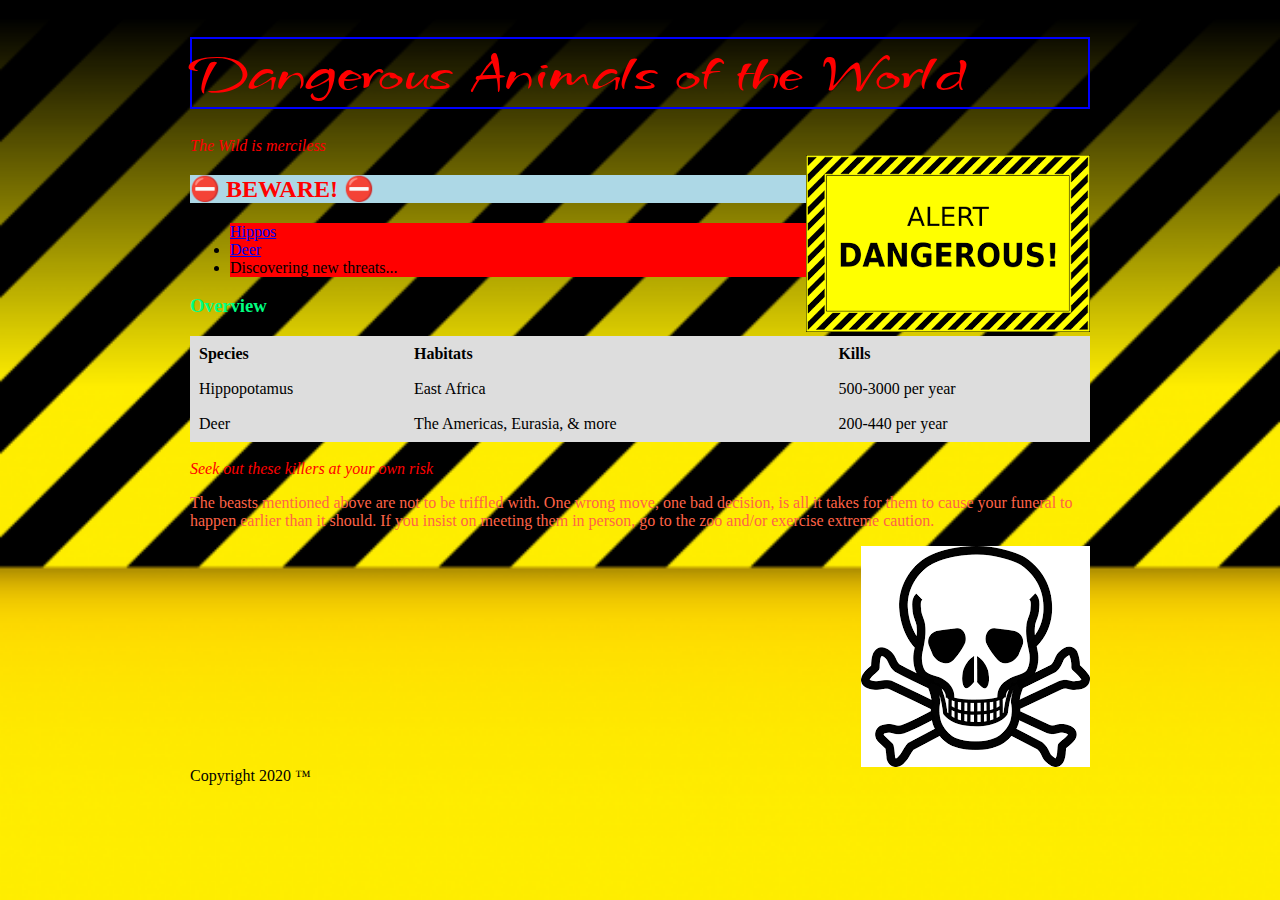
==== index.html @ eca8d6ef "setup & hippo update" ====
<!-- Jason Galvez's HTML 3 -->
<!doctype html>
<html lang="en-US">
<head>
  <meta charset="utf-8">
  <meta name="viewport" content="width=device-width, initial-scale=1.0">
  <title>Dangerous Animals</title>
  <style>

  #killerList {background-color: lightblue; color: red;}

  .killer {background-color: red; color: black;}

  </style>
  <link href="main.css" type="text/css" rel="stylesheet">
  <link rel="preconnect" href="https://fonts.googleapis.com">
  <link rel="preconnect" href="https://fonts.gstatic.com" crossorigin>
  <link
  href="https://fonts.googleapis.com/css2?family=Grechen+Fuemen&display=swap"
  rel="stylesheet">
</head>
 <body>
   <div id="box">
     <header>
       <h1 title="There are many" style="border: 2px solid blue">
         Dangerous Animals of the World
       </h1>
     </header>

     <i> The Wild is merciless </i> <br>

     <img src="images/danger_sign.png" alt="Alert: DANGEROUS!">

     <h2 title="A list of killing machines" id="killerList">
      &#9940; <b> BEWARE! </b> &#9940;
     </h2>

     <nav>
       <ul>
         <li class="killer">
           <a href="hippos.html" title="Aquatic Tanks"> Hippos </a>
         </li>
         <li class="killer">
           <a href="deer.html" title="Accidental Assasins"> Deer </a>
         </li>
         <li class="killer" id="unkown"></li>
       </ul>
     </nav>

     <h3 title="A table with some info" style="color: hsl(150, 100%, 50%);">
       Overview
     </h3>

     <section>
       <table>
         <tr>
           <th>Species</th>
           <th>Habitats</th>
           <th>Kills</th>
         </tr>
         <tr>
           <td>Hippopotamus</td>
           <td>East Africa</td>
           <td>500-3000 per year</td>
         </tr>
         <tr>
           <td>Deer</td>
           <td>The Americas, Eurasia, & more</td>
           <td>200-440 per year</td>
         </tr>
       </table>
     </section>

     <br> <em> Seek out these killers at your own risk </em>

     <article>
       <p>
         The beasts mentioned above are not to be triffled with. One wrong
         move, one bad decision, is all it takes for them to cause your funeral
         to happen earlier than it should. If you insist on meeting them in
         person, go to the zoo and/or exercise extreme caution.
       </p>
     </article>

     <aside>
       <img src="images/death_possible.png" alt="They can kill you">
     </aside>

     <footer> Copyright 2020 &#8482; </footer>
   </div>
 </body>

 <script>
   document.getElementById("unkown").innerHTML = "Discovering new threats...";
 </script>
</html>
---- main.css ----
@charset "UTF-8";

{box-sizing: border-box;}

.flex-container {
  display: flex;
  flex-flow: row wrap;
  justify-content: space-between;
}

@media screen (max-width: 800px) {
  .flex-container {
    flex-flow: column wrap;
    justify-content: space-between;
  }
}

#Titlecard {
  color: hsl(9, 100%, 64%);
  justify-content: center;
}

body {
  background: url("images/warning_background.png");
  background-repeat: no-repeat;
  background-size: cover;
}

#box {
  width:900px;
  margin: 0 auto;
}

img {
  float: right;
}

header {
  width:100%;
  height:100px;
}

header h1 {
  font-size:55px;
  font-family: 'Grechen Fuemen', cursive;
  font-weight: 400;
  font-style: normal;
  color: red;
}

i {color: red;}

p {color: hsl(9, 100%, 64%);}

table {
  border-collapse: collapse;
  width: 100%;
}

th, td, tr {
  border:1px solid #dddddd;
  text-align: left;
  padding: 8px;
  background-color: #dddddd;
}

em {color: red;}

footer {
  clear: right;
}
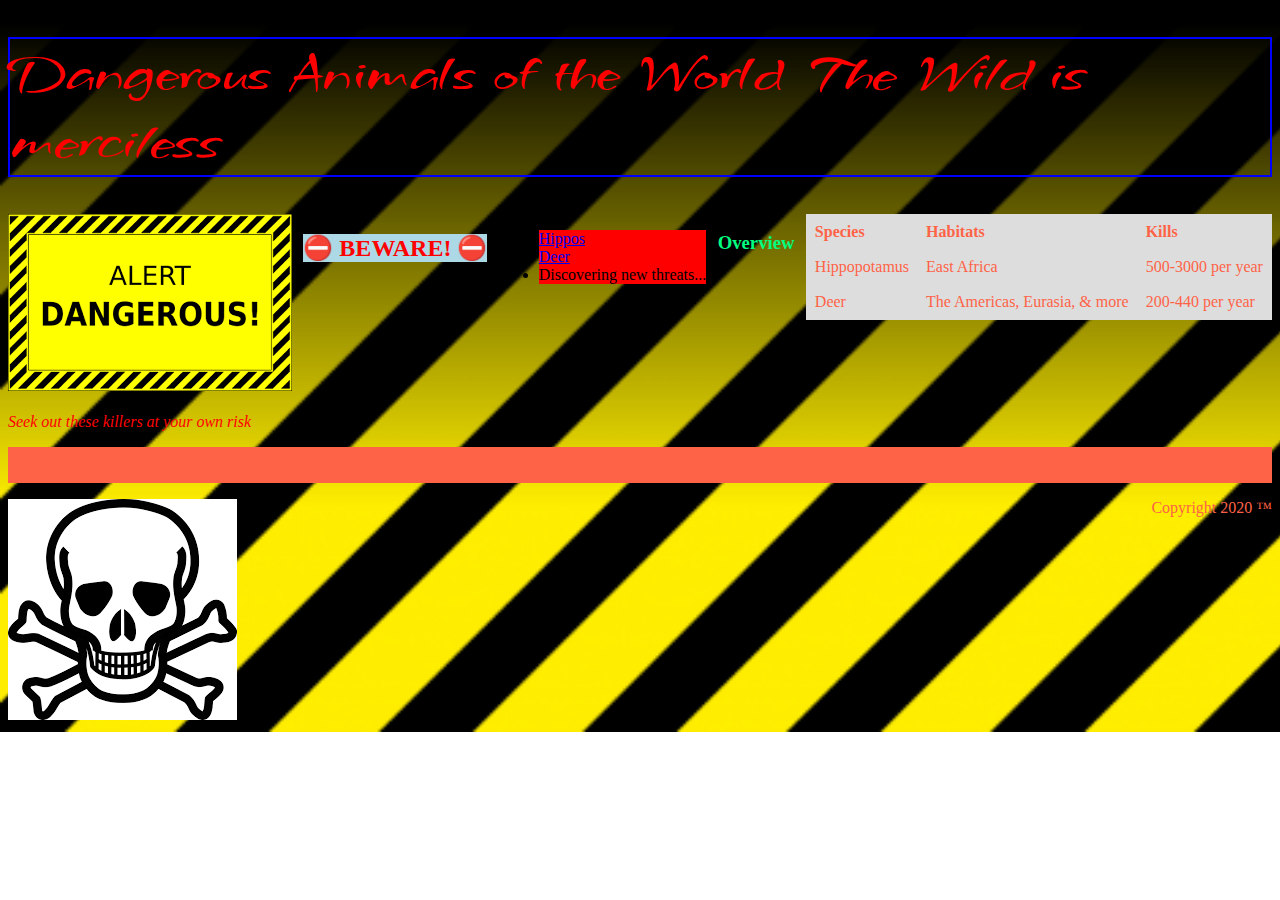
==== commit c8ce64b5: "index restructure" ====
--- a/index.html
+++ b/index.html
@@ -20,73 +20,72 @@
   rel="stylesheet">
 </head>
  <body>
-   <div id="box">
-     <header>
-       <h1 title="There are many" style="border: 2px solid blue">
+   <div id="Titlecard">
+     <div>
+       <h1 title="There are many">
          Dangerous Animals of the World
+         <i> The Wild is merciless </i> <br>
        </h1>
-     </header>
-
-     <i> The Wild is merciless </i> <br>
-
-     <img src="images/danger_sign.png" alt="Alert: DANGEROUS!">
-
-     <h2 title="A list of killing machines" id="killerList">
-      &#9940; <b> BEWARE! </b> &#9940;
-     </h2>
-
-     <nav>
-       <ul>
-         <li class="killer">
-           <a href="hippos.html" title="Aquatic Tanks"> Hippos </a>
-         </li>
-         <li class="killer">
-           <a href="deer.html" title="Accidental Assasins"> Deer </a>
-         </li>
-         <li class="killer" id="unkown"></li>
-       </ul>
-     </nav>
-
-     <h3 title="A table with some info" style="color: hsl(150, 100%, 50%);">
-       Overview
-     </h3>
-
-     <section>
-       <table>
-         <tr>
-           <th>Species</th>
-           <th>Habitats</th>
-           <th>Kills</th>
-         </tr>
-         <tr>
-           <td>Hippopotamus</td>
-           <td>East Africa</td>
-           <td>500-3000 per year</td>
-         </tr>
-         <tr>
-           <td>Deer</td>
-           <td>The Americas, Eurasia, & more</td>
-           <td>200-440 per year</td>
-         </tr>
-       </table>
-     </section>
-
-     <br> <em> Seek out these killers at your own risk </em>
-
-     <article>
-       <p>
-         The beasts mentioned above are not to be triffled with. One wrong
-         move, one bad decision, is all it takes for them to cause your funeral
-         to happen earlier than it should. If you insist on meeting them in
-         person, go to the zoo and/or exercise extreme caution.
-       </p>
-     </article>
-
-     <aside>
-       <img src="images/death_possible.png" alt="They can kill you">
-     </aside>
-
-     <footer> Copyright 2020 &#8482; </footer>
+     </div>
+     <div class="flex-container">
+       <div>
+         <img src="images/danger_sign.png" alt="Alert: DANGEROUS!">
+       </div>
+       <div>
+         <h2 title="A list of killing machines" id="killerList">
+          &#9940; <b> BEWARE! </b> &#9940;
+         </h2>
+       </div>
+       <div>
+         <ul>
+           <li class="killer">
+             <a href="hippos.html" title="Aquatic Tanks"> Hippos </a>
+           </li>
+           <li class="killer">
+             <a href="deer.html" title="Accidental Assasins"> Deer </a>
+           </li>
+           <li class="killer" id="unkown"></li>
+         </ul>
+       </div>
+       <div>
+         <h3 title="A table with some info"
+         style="color: hsl(150, 100%, 50%);">
+           Overview
+         </h3>
+       </div>
+       <div>
+         <table>
+           <tr>
+             <th>Species</th>
+             <th>Habitats</th>
+             <th>Kills</th>
+           </tr>
+           <tr>
+             <td>Hippopotamus</td>
+             <td>East Africa</td>
+             <td>500-3000 per year</td>
+           </tr>
+           <tr>
+             <td>Deer</td>
+             <td>The Americas, Eurasia, & more</td>
+             <td>200-440 per year</td>
+           </tr>
+         </table>
+       </div>
+       <div>
+         <br> <em> Seek out these killers at your own risk </em>
+         <p>
+           The beasts mentioned above are not to be triffled with. One wrong
+           move, one bad decision, is all it takes for them to cause your
+           funeral to happen earlier than it should. If you insist on meeting
+           them in person, go to the zoo and/or exercise extreme caution.
+         </p>
+       </div>
+       <div>
+         <img src="images/death_possible.png" alt="They can kill you">
+       </div>
+       <div> Copyright 2020 &#8482; </div>
+     </div>
    </div>
  </body>
 
--- a/main.css
+++ b/main.css
@@ -26,31 +26,18 @@
   background-size: cover;
 }
 
-#box {
-  width:900px;
-  margin: 0 auto;
-}
-
-img {
-  float: right;
-}
-
-header {
-  width:100%;
-  height:100px;
-}
-
-header h1 {
+h1 {
   font-size:55px;
   font-family: 'Grechen Fuemen', cursive;
   font-weight: 400;
   font-style: normal;
   color: red;
+  border: 2px solid blue
 }
 
 i {color: red;}
 
-p {color: hsl(9, 100%, 64%);}
+p {background-color: hsl(9, 100%, 64%);}
 
 table {
   border-collapse: collapse;
@@ -65,7 +52,3 @@
 }
 
 em {color: red;}
-
-footer {
-  clear: right;
-}
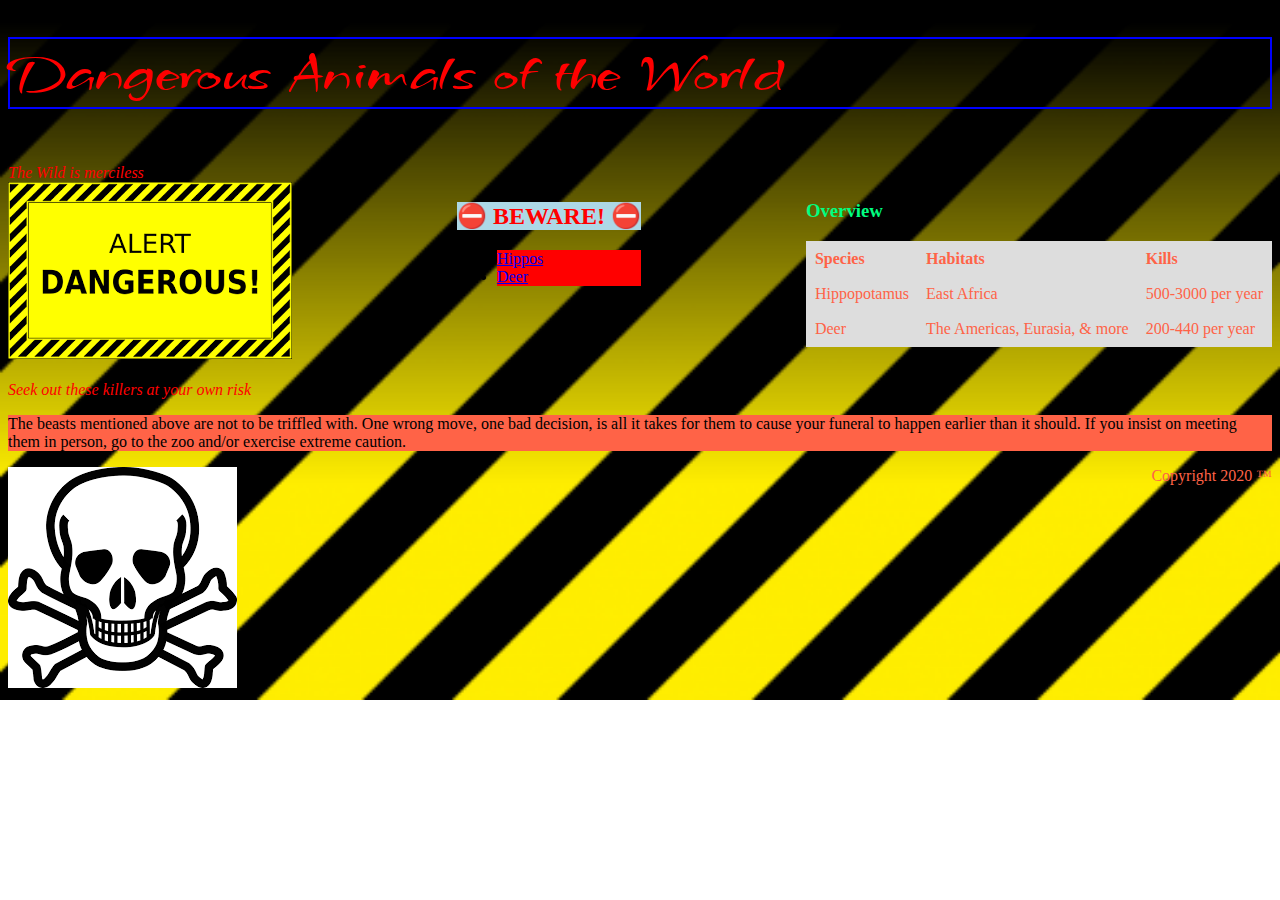
==== commit 713d3fdf: "index structure improve" ====
--- a/index.html
+++ b/index.html
@@ -24,8 +24,8 @@
      <div>
        <h1 title="There are many">
          Dangerous Animals of the World
-         <i> The Wild is merciless </i> <br>
        </h1>
+       <br> <i> The Wild is merciless </i>
      </div>
      <div class="flex-container">
        <div>
@@ -35,8 +35,6 @@
          <h2 title="A list of killing machines" id="killerList">
           &#9940; <b> BEWARE! </b> &#9940;
          </h2>
-       </div>
-       <div>
          <ul>
            <li class="killer">
              <a href="hippos.html" title="Aquatic Tanks"> Hippos </a>
@@ -44,7 +42,6 @@
            <li class="killer">
              <a href="deer.html" title="Accidental Assasins"> Deer </a>
            </li>
-           <li class="killer" id="unkown"></li>
          </ul>
        </div>
        <div>
@@ -52,8 +49,6 @@
          style="color: hsl(150, 100%, 50%);">
            Overview
          </h3>
-       </div>
-       <div>
          <table>
            <tr>
              <th>Species</th>
@@ -88,8 +83,4 @@
      </div>
    </div>
  </body>
-
- <script>
-   document.getElementById("unkown").innerHTML = "Discovering new threats...";
- </script>
 </html>
--- a/main.css
+++ b/main.css
@@ -37,7 +37,10 @@
 
 i {color: red;}
 
-p {background-color: hsl(9, 100%, 64%);}
+p {
+  background-color: hsl(9, 100%, 64%);
+  color: black;
+}
 
 table {
   border-collapse: collapse;
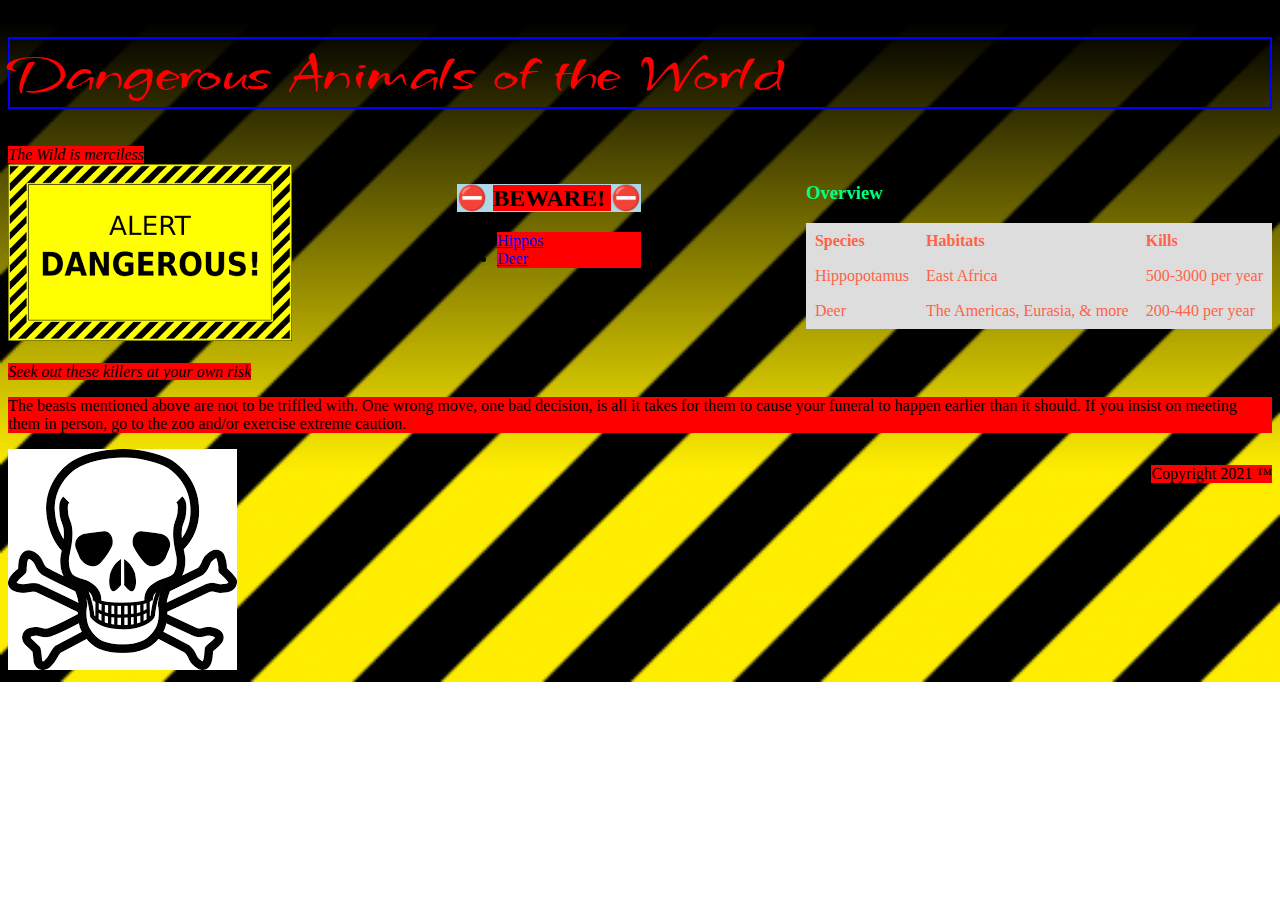
==== commit 7108664a: "minor adjustments" ====
--- a/index.html
+++ b/index.html
@@ -21,12 +21,14 @@
 </head>
  <body>
    <div id="Titlecard">
+     <div></div>
      <div>
        <h1 title="There are many">
          Dangerous Animals of the World
        </h1>
-       <br> <i> The Wild is merciless </i>
+       <i> The Wild is merciless </i>
      </div>
+     <div></div>
      <div class="flex-container">
        <div>
          <img src="images/danger_sign.png" alt="Alert: DANGEROUS!">
@@ -79,7 +81,7 @@
        <div>
          <img src="images/death_possible.png" alt="They can kill you">
        </div>
-       <div> Copyright 2020 &#8482; </div>
+       <div> <p> Copyright 2021 &#8482; </p> </div>
      </div>
    </div>
  </body>
--- a/main.css
+++ b/main.css
@@ -35,10 +35,8 @@
   border: 2px solid blue
 }
 
-i {color: red;}
-
-p {
-  background-color: hsl(9, 100%, 64%);
+p, i, em, b {
+  background-color: red;
   color: black;
 }
 
@@ -53,5 +51,3 @@
   padding: 8px;
   background-color: #dddddd;
 }
-
-em {color: red;}
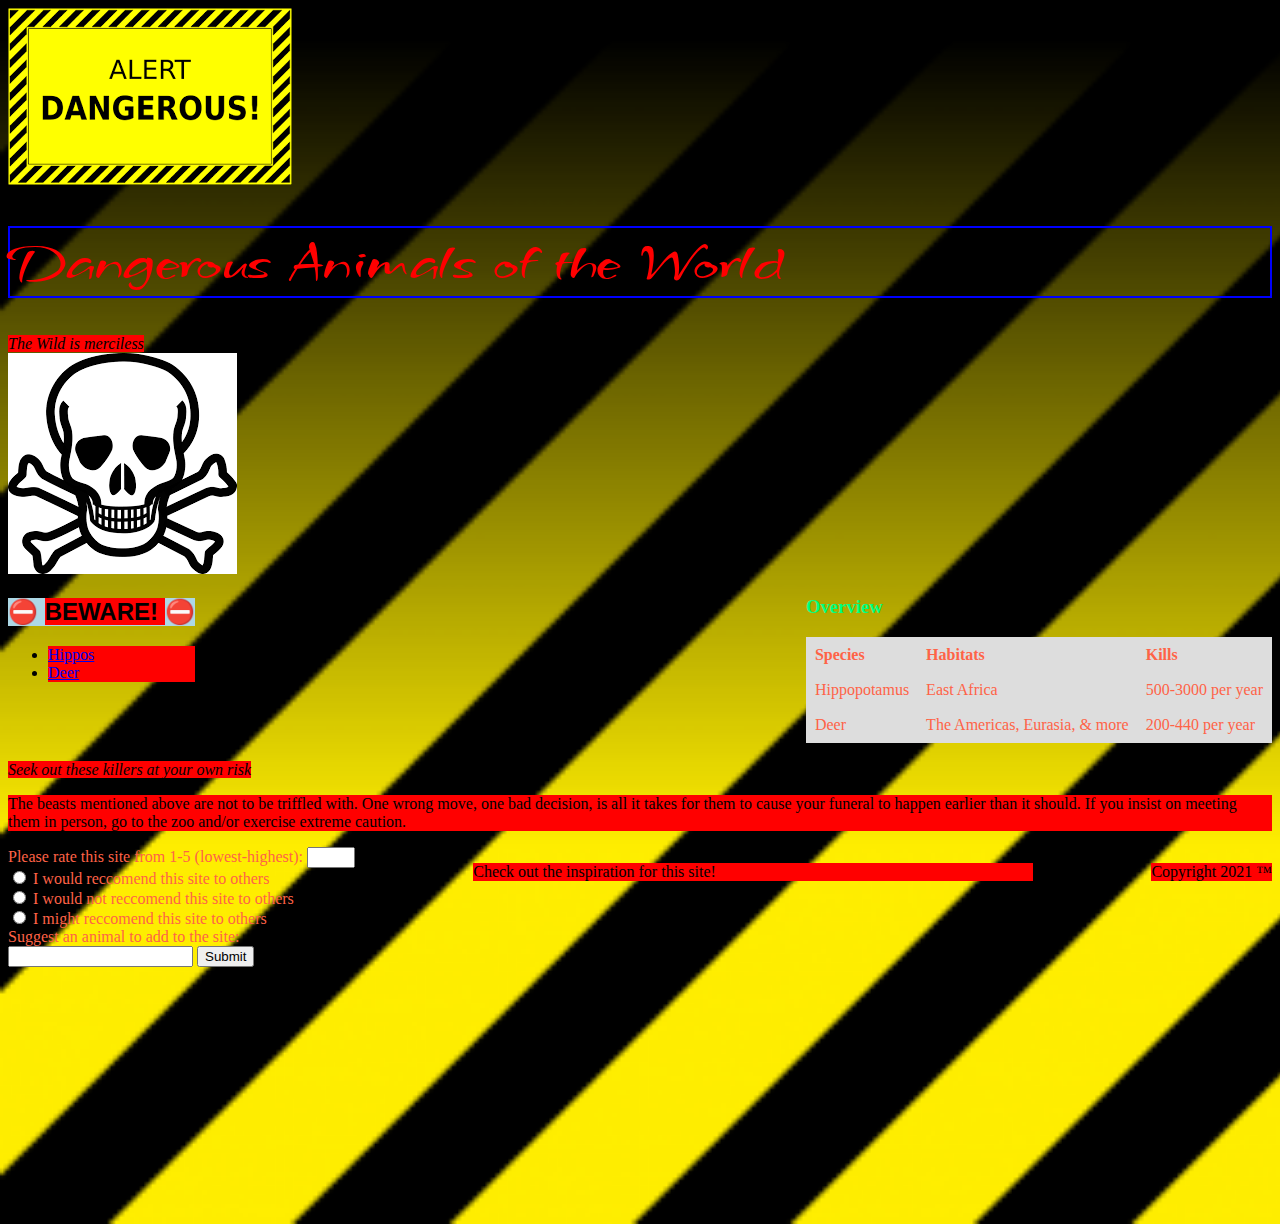
==== commit 7460bf05: "Meeting Requirements" ====
--- a/index.html
+++ b/index.html
@@ -21,18 +21,15 @@
 </head>
  <body>
    <div id="Titlecard">
-     <div></div>
+     <div><img src="images/danger_sign.png" alt="Alert: DANGEROUS!"></div>
      <div>
        <h1 title="There are many">
          Dangerous Animals of the World
        </h1>
        <i> The Wild is merciless </i>
      </div>
-     <div></div>
+     <div><img src="images/death_possible.png" alt="They can kill you"></div>
      <div class="flex-container">
-       <div>
-         <img src="images/danger_sign.png" alt="Alert: DANGEROUS!">
-       </div>
        <div>
          <h2 title="A list of killing machines" id="killerList">
           &#9940; <b> BEWARE! </b> &#9940;
@@ -79,7 +76,35 @@
          </p>
        </div>
        <div>
-         <img src="images/death_possible.png" alt="They can kill you">
+         <form>
+           <label for="rating">
+             Please rate this site from 1-5 (lowest-highest):
+           </label>
+           <input type="number" id="rating" name="rating" min="1" max="5"><br>
+
+           <input type="radio" id="yes" name="reccomend"
+           value="I would reccomend this site">
+           <label for="yes">I would reccomend this site to others</label><br>
+           <input type="radio" id="yes" name="reccomend"
+           value="I would not reccomend this site">
+           <label for="yes">I would not reccomend this site to others</label>
+           <br><input type="radio" id="yes" name="reccomend"
+           value="I might reccomend this site">
+           <label for="yes">I might reccomend this site to others</label><br>
+
+           <label for="suggest">Suggest an animal to add to the site:</label>
+           <br><input type="text" id="suggest" name="suggest">
+
+           <input type="submit" value="Submit">
+         </form>
+       </div>
+       <div>
+         <p>Check out the inspiration for this site!</p>
+         <iframe width="560" height="315"
+         src="https://www.youtube.com/embed/nvika2cFiq0" title="YouTube video
+         player" frameborder="0" allow="accelerometer; autoplay;
+         clipboard-write; encrypted-media; gyroscope; picture-in-picture"
+         allowfullscreen></iframe>
        </div>
        <div> <p> Copyright 2021 &#8482; </p> </div>
      </div>
--- a/main.css
+++ b/main.css
@@ -35,6 +35,12 @@
   border: 2px solid blue
 }
 
+h2 {
+  font-family: 'Prompt', sans-serif;
+  font-style: normal;
+  color: red;
+}
+
 p, i, em, b {
   background-color: red;
   color: black;
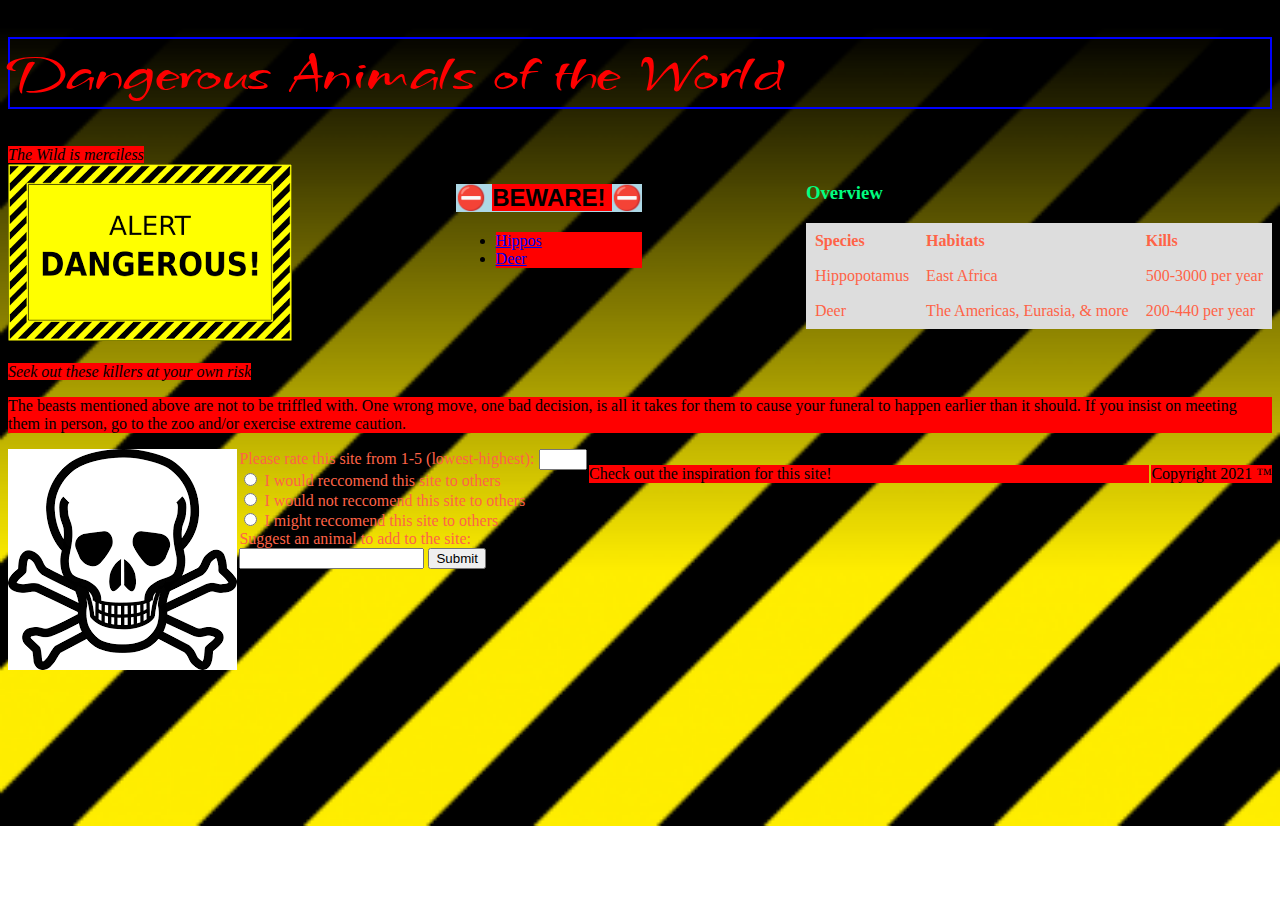
==== commit 0035e6a8: "reorganize images" ====
--- a/index.html
+++ b/index.html
@@ -21,15 +21,14 @@
 </head>
  <body>
    <div id="Titlecard">
-     <div><img src="images/danger_sign.png" alt="Alert: DANGEROUS!"></div>
      <div>
        <h1 title="There are many">
          Dangerous Animals of the World
        </h1>
        <i> The Wild is merciless </i>
      </div>
-     <div><img src="images/death_possible.png" alt="They can kill you"></div>
      <div class="flex-container">
+       <div><img src="images/danger_sign.png" alt="Alert: DANGEROUS!"></div>
        <div>
          <h2 title="A list of killing machines" id="killerList">
           &#9940; <b> BEWARE! </b> &#9940;
@@ -75,6 +74,7 @@
            them in person, go to the zoo and/or exercise extreme caution.
          </p>
        </div>
+       <div><img src="images/death_possible.png" alt="They can kill you"></div>
        <div>
          <form>
            <label for="rating">
